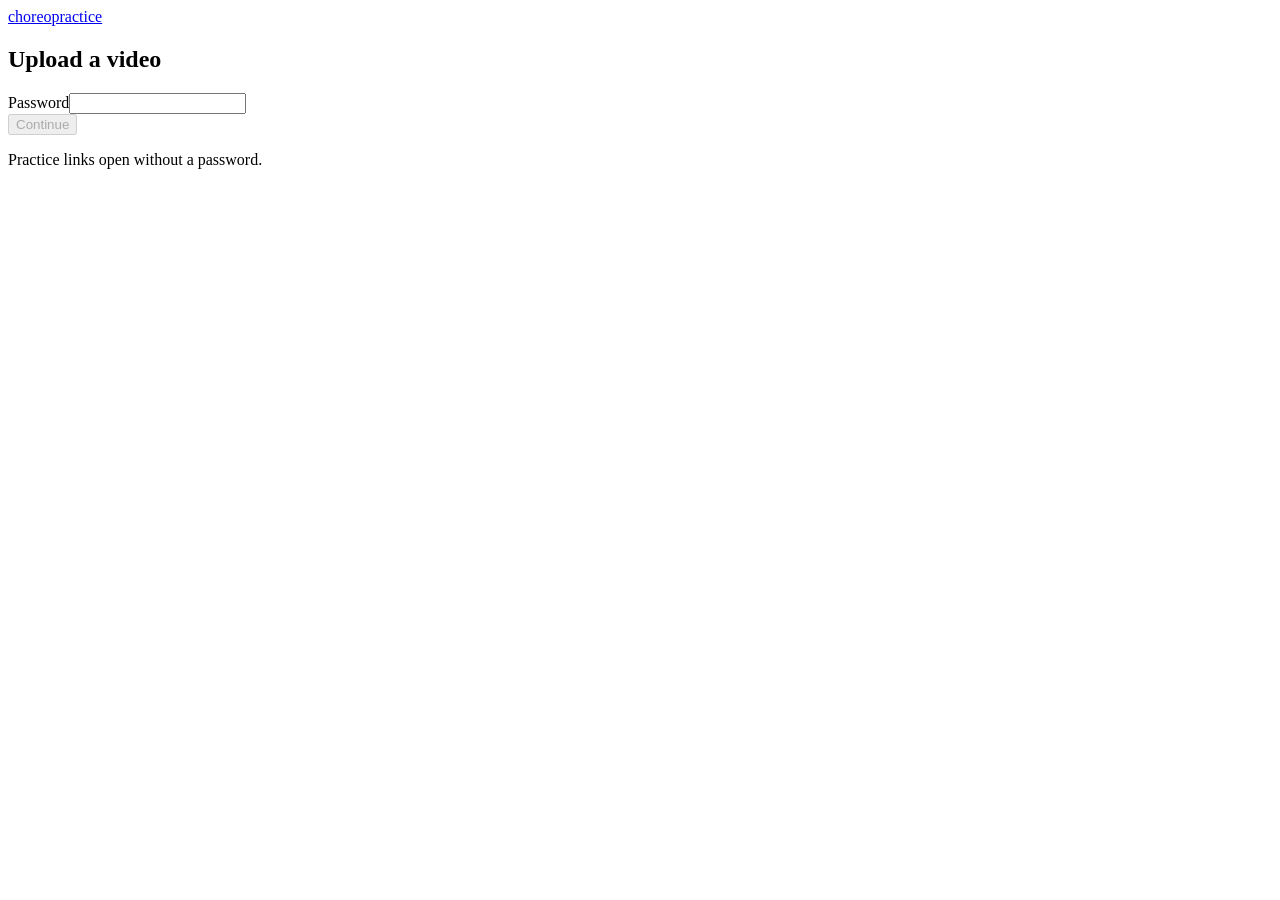
==== choreo/static/index.html @ 8aa5a143 "Publish self-hostable Choreo Practice with sharing and 90-day retention" ====
<!doctype html>
<html lang="en"><head><meta charset="utf-8"><meta name="viewport" content="width=device-width,initial-scale=1"><meta name="theme-color" content="#131714"><title>Choreo · Videos</title><link rel="icon" href="data:,"><link rel="stylesheet" href="/static/room.css?v=5"><script defer src="/static/room.js?v=5"></script><script src="https://challenges.cloudflare.com/turnstile/v0/api.js?render=explicit" async defer></script></head>
<body><main class="home"><nav><a class="brand" href="/">choreo<span>practice</span></a><button id="logout" hidden>Lock</button></nav>
<section class="panel" id="unlock"><h1>Upload a video</h1><form id="login-form"><label class="field">Password<input id="password" name="password" type="password" autocomplete="current-password" required maxlength="128"></label><div id="login-check" class="human-check"></div><button class="primary wide" id="login-submit" disabled>Continue</button></form><p class="small muted">Practice links open without a password.</p></section>
<section id="upload-panel" hidden><label class="dropzone" id="dropzone"><strong>＋ Add a video</strong><input id="file" type="file" accept=".mp4,.mov,.m4v,.webm" aria-label="Choose a dance video"></label><p id="retention-note" class="small muted">Up to 500 MB / 10 min · Kept for 90 days.</p><div id="upload-actions" hidden><p id="file-info" aria-live="polite"></p><div id="upload-check" class="human-check"></div><button class="primary wide" id="upload" disabled>Add counts</button></div></section>
<section id="progress-panel" class="panel" hidden><h2 id="progress-title">Uploading…</h2><progress id="progress" max="100" value="0" aria-label="Upload progress"></progress><p id="progress-detail" class="muted" aria-live="polite"></p><button id="resume" hidden>Resume</button><button id="cancel">Cancel</button></section>
<p id="message" role="alert" hidden></p>
<section id="library" hidden><h1>Your videos</h1><div id="projects"></div></section>
</main></body></html>
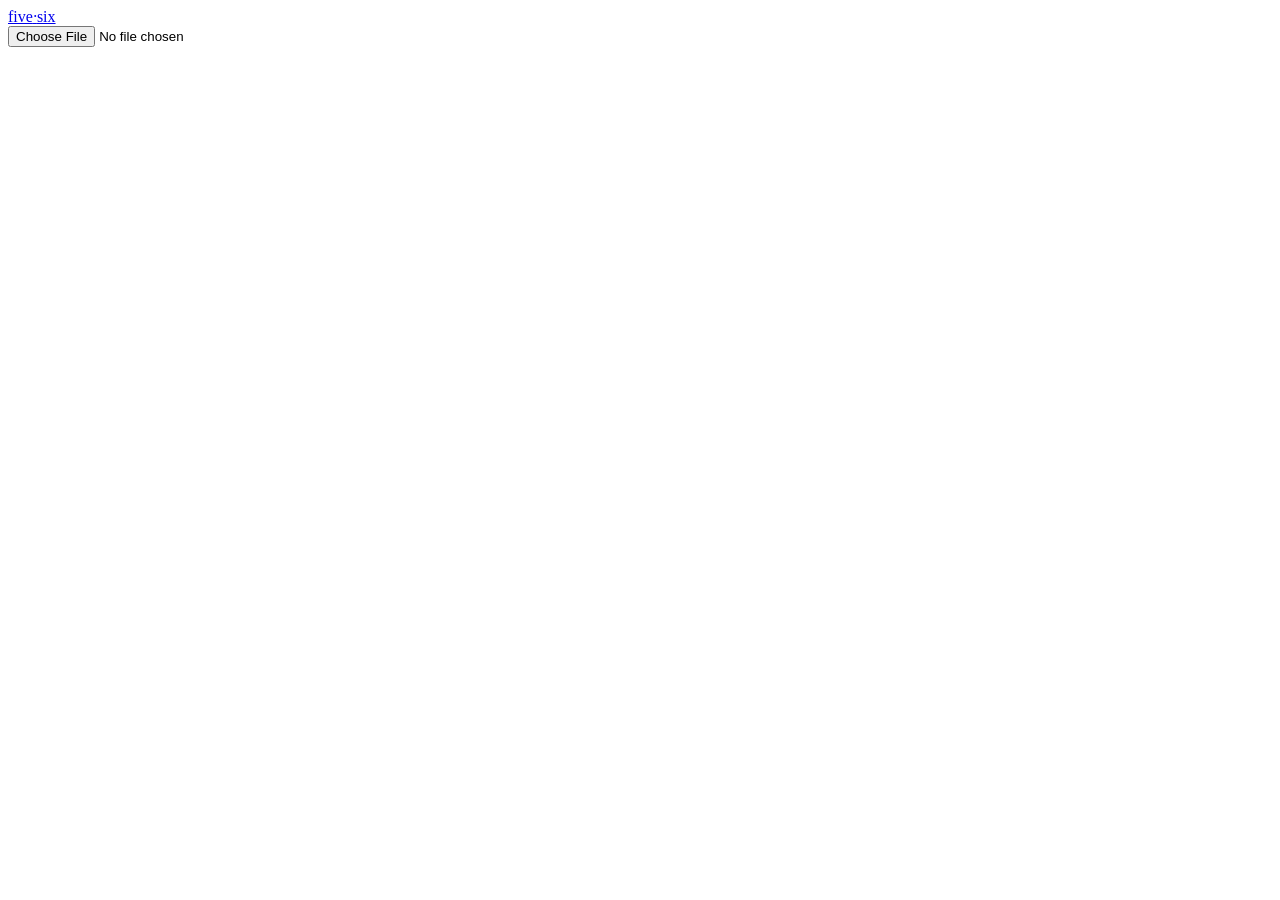
==== commit c10827c7: "Redesign the app as five·six: new player, copy and library Rename the product to five·six and rewrit" ====
--- a/choreo/static/index.html
+++ b/choreo/static/index.html
@@ -1,9 +1,98 @@
 <!doctype html>
-<html lang="en"><head><meta charset="utf-8"><meta name="viewport" content="width=device-width,initial-scale=1"><meta name="theme-color" content="#131714"><title>Choreo · Videos</title><link rel="icon" href="data:,"><link rel="stylesheet" href="/static/room.css?v=5"><script defer src="/static/room.js?v=5"></script><script src="https://challenges.cloudflare.com/turnstile/v0/api.js?render=explicit" async defer></script></head>
-<body><main class="home"><nav><a class="brand" href="/">choreo<span>practice</span></a><button id="logout" hidden>Lock</button></nav>
-<section class="panel" id="unlock"><h1>Upload a video</h1><form id="login-form"><label class="field">Password<input id="password" name="password" type="password" autocomplete="current-password" required maxlength="128"></label><div id="login-check" class="human-check"></div><button class="primary wide" id="login-submit" disabled>Continue</button></form><p class="small muted">Practice links open without a password.</p></section>
-<section id="upload-panel" hidden><label class="dropzone" id="dropzone"><strong>＋ Add a video</strong><input id="file" type="file" accept=".mp4,.mov,.m4v,.webm" aria-label="Choose a dance video"></label><p id="retention-note" class="small muted">Up to 500 MB / 10 min · Kept for 90 days.</p><div id="upload-actions" hidden><p id="file-info" aria-live="polite"></p><div id="upload-check" class="human-check"></div><button class="primary wide" id="upload" disabled>Add counts</button></div></section>
-<section id="progress-panel" class="panel" hidden><h2 id="progress-title">Uploading…</h2><progress id="progress" max="100" value="0" aria-label="Upload progress"></progress><p id="progress-detail" class="muted" aria-live="polite"></p><button id="resume" hidden>Resume</button><button id="cancel">Cancel</button></section>
-<p id="message" role="alert" hidden></p>
-<section id="library" hidden><h1>Your videos</h1><div id="projects"></div></section>
-</main></body></html>
+<html lang="en"><head><meta charset="utf-8"><meta name="viewport" content="width=device-width,initial-scale=1,viewport-fit=cover"><meta name="theme-color" content="#0C0C0E"><title>five·six</title><meta name="description" content="Counts on every dance video: automatic 1–8 counts, slow-mo that keeps the pitch, and repeat."><link rel="icon" href="data:,"><link rel="stylesheet" href="/static/ui.css?v=6"><link rel="stylesheet" href="/static/room.css?v=6"><script defer src="/static/room.js?v=6"></script><script src="https://challenges.cloudflare.com/turnstile/v0/api.js?render=explicit" async defer></script></head>
+<body>
+<svg width="0" height="0" style="position:absolute" aria-hidden="true">
+  <symbol id="i-more" viewBox="0 0 24 24"><circle cx="5" cy="12" r="1.8" fill="currentColor"/><circle cx="12" cy="12" r="1.8" fill="currentColor"/><circle cx="19" cy="12" r="1.8" fill="currentColor"/></symbol>
+  <symbol id="i-plus" viewBox="0 0 24 24"><path d="M12 5v14M5 12h14" stroke="currentColor" stroke-width="2.2" stroke-linecap="round"/></symbol>
+  <symbol id="i-share" viewBox="0 0 24 24"><path d="M12 15V4m0 0L8 8m4-4l4 4M6 12v6a2 2 0 002 2h8a2 2 0 002-2v-6" fill="none" stroke="currentColor" stroke-width="2" stroke-linecap="round" stroke-linejoin="round"/></symbol>
+  <symbol id="i-pen" viewBox="0 0 24 24"><path d="M4 20h4L19 9l-4-4L4 16z" fill="none" stroke="currentColor" stroke-width="2" stroke-linejoin="round"/></symbol>
+  <symbol id="i-trash" viewBox="0 0 24 24"><path d="M5 7h14M10 7V4h4v3M7 7l1 13h8l1-13" fill="none" stroke="currentColor" stroke-width="2" stroke-linejoin="round"/></symbol>
+  <symbol id="i-check" viewBox="0 0 24 24"><path d="M5 12.5l4.5 4.5L19 7.5" fill="none" stroke="currentColor" stroke-width="2.4" stroke-linecap="round" stroke-linejoin="round"/></symbol>
+</svg>
+<main class="home">
+<nav class="top"><a class="logo" href="/">five<i>·</i>six</a><button id="signout" class="link quiet" hidden>Sign out</button></nav>
+
+<section id="welcome" class="view" hidden>
+  <h1 class="hero">Counts on every dance <i>video.</i></h1>
+  <p class="lead">Add a practice clip. five·six finds the beat, numbers it 1 to 8, and slows it down so the music still sounds like music.</p>
+  <div class="strip demo" aria-hidden="true"><div class="c one">1</div><div class="c l1">2</div><div class="c">3</div><div class="c l2">4</div><div class="c on">5</div><div class="c l1">6</div><div class="c">7</div><div class="c l3">8</div></div>
+  <ul class="feat">
+    <li><span>1–8</span>Counts under the video, with the 4 and 8 marked</li>
+    <li><span>25%</span>Slow-mo that keeps the pitch</li>
+    <li><span>↻</span>Repeat any eight until it sticks</li>
+    <li><span>↓</span>Download with the counts on</li>
+  </ul>
+  <button id="start" class="btn brass wide">Add a video</button>
+  <p class="foot">Got a link from someone? Just open it. No sign-in needed.</p>
+</section>
+
+<section id="unlock" class="view narrow" hidden>
+  <h1 class="h1">Enter the upload password</h1>
+  <p class="lead">You only need it to add or delete videos. Ask the person who runs this site.</p>
+  <form id="login-form">
+    <label class="lbl" for="password">Password</label>
+    <input id="password" class="field" name="password" type="password" autocomplete="current-password" required maxlength="128">
+    <div id="login-check" class="human-check"></div>
+    <button class="btn brass wide" id="login-submit" disabled>Unlock</button>
+  </form>
+  <p class="foot" id="unlock-note"></p>
+  <button id="unlock-back" class="link quiet center">Back</button>
+</section>
+
+<section id="library" class="view" hidden>
+  <header class="lib-h"><h1 class="h1">Your videos</h1><label class="btn brass small" for="file"><svg class="i" style="width:15px;height:15px"><use href="#i-plus"/></svg>Add video</label></header>
+  <div id="projects" class="cards" aria-live="polite"></div>
+  <label class="drop" id="dropzone" for="file"><b>Drop a video here</b><small id="limits">MP4, MOV or WebM · up to 500 MB and 10 min · kept 90 days</small></label>
+</section>
+
+<section id="progress" class="view narrow" hidden>
+  <div class="prog-head"><b id="progress-name"></b><small id="progress-meta"></small></div>
+  <h1 class="h1">Getting your counts ready</h1>
+  <ol class="stepper" id="stepper">
+    <li data-step="upload"><i aria-hidden="true"></i><div>Uploading<small></small></div></li>
+    <li data-step="beat"><i aria-hidden="true"></i><div>Hearing the beat<small></small></div></li>
+    <li data-step="one"><i aria-hidden="true"></i><div>Finding the 1<small></small></div></li>
+    <li data-step="slowmo"><i aria-hidden="true"></i><div>Preparing slow-mo<small></small></div></li>
+  </ol>
+  <p id="progress-note" class="lead small"></p>
+  <div class="actions"><button id="cancel" class="btn ghost">Cancel</button><label id="resume" class="btn light" for="file" hidden>Choose file</label></div>
+  <button id="progress-back" class="link quiet center">Back to videos</button>
+</section>
+
+<p id="message" class="message" role="alert" hidden></p>
+</main>
+<input id="file" class="sr-only" type="file" accept=".mp4,.mov,.m4v,.webm,video/mp4,video/quicktime,video/webm" aria-label="Choose a dance video" tabindex="-1">
+
+<dialog id="card-sheet" class="sheet" aria-labelledby="card-title">
+  <div class="grab"></div>
+  <div class="sh-head"><h2 id="card-title"></h2></div>
+  <button class="row" id="card-share"><span class="ri"><svg class="i"><use href="#i-share"/></svg></span><span class="t"><b>Copy share link</b><small>Anyone with the link can watch and download</small></span></button>
+  <button class="row" id="card-rename"><span class="ri"><svg class="i"><use href="#i-pen"/></svg></span><span class="t"><b>Rename</b></span></button>
+  <button class="row danger" id="card-delete"><span class="ri"><svg class="i"><use href="#i-trash"/></svg></span><span class="t"><b>Delete video</b></span></button>
+</dialog>
+
+<dialog id="rename-sheet" class="sheet" aria-labelledby="rename-title">
+  <div class="grab"></div>
+  <div class="sh-head"><h2 id="rename-title">Rename video</h2></div>
+  <form id="rename-form"><input id="rename-input" class="field" maxlength="80" required aria-label="Video name">
+  <p id="rename-error" class="help err" hidden></p>
+  <div class="actions"><button type="button" class="btn ghost" data-close>Cancel</button><button class="btn light">Save</button></div></form>
+</dialog>
+
+<dialog id="delete-sheet" class="sheet" aria-labelledby="delete-title">
+  <div class="grab"></div>
+  <div class="sh-head"><h2 id="delete-title"></h2></div>
+  <p>The video, its counts and downloads are removed for everyone with the link. This can't be undone.</p>
+  <p id="delete-error" class="help err" hidden></p>
+  <div class="actions"><button class="btn ghost" data-close>Keep</button><button id="confirm-delete" class="btn danger">Delete</button></div>
+</dialog>
+
+<dialog id="error-sheet" class="sheet" aria-labelledby="error-title">
+  <div class="grab"></div>
+  <div class="sh-head"><h2 id="error-title"></h2></div>
+  <p id="error-text"></p>
+  <div class="actions"><button class="btn ghost" data-close>Close</button><button id="error-delete" class="btn">Remove from list</button></div>
+</dialog>
+
+<div id="toast" class="toast" role="status" hidden></div>
+</body></html>
